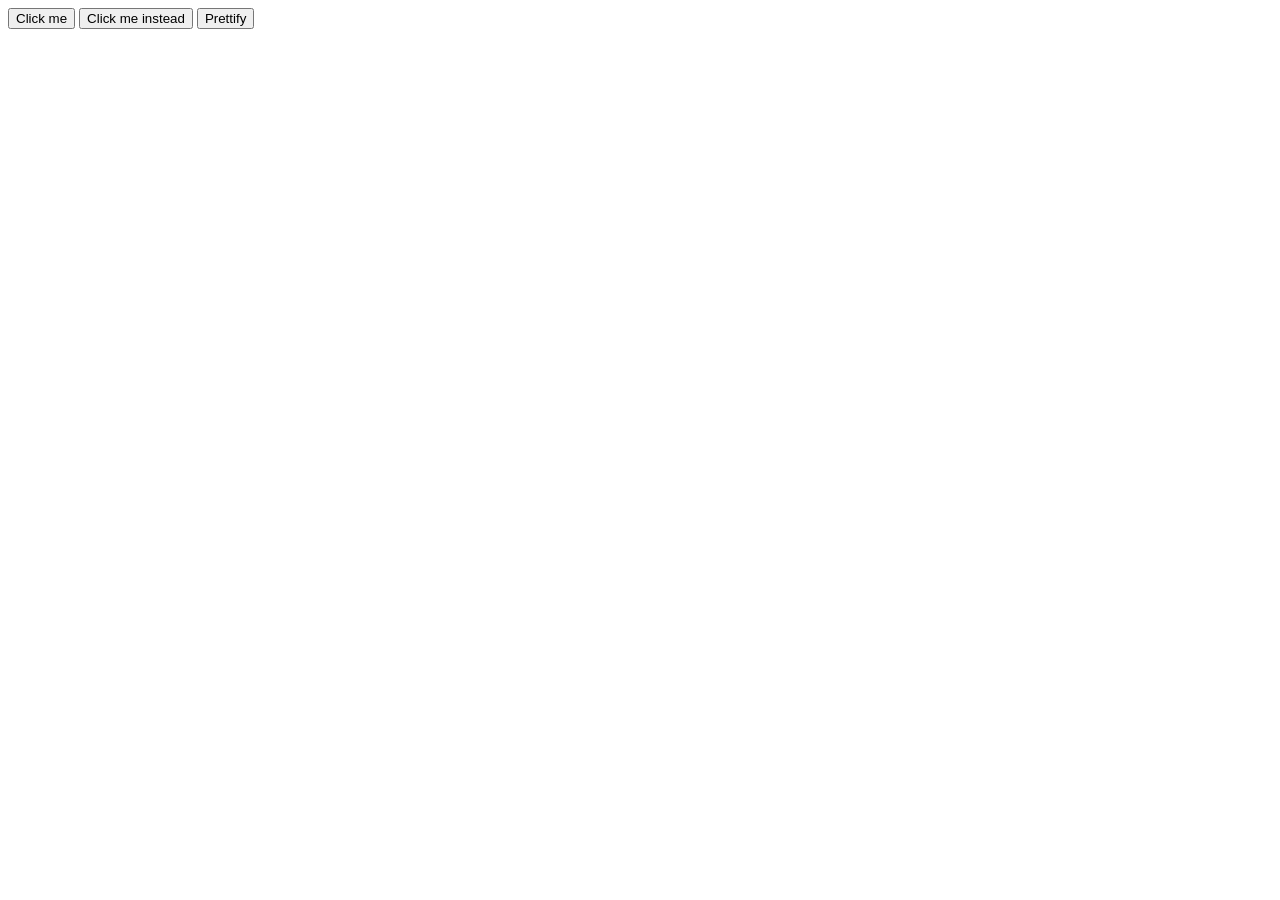
==== events-event-listeners/index.html @ 0d21e402 "Uploaded events-event-listeners" ====
<!DOCTYPE html>
<html lang="en">
<head>
    <meta charset="UTF-8">
    <meta name="viewport" content="width=device-width, initial-scale=1.0">
    <title>Events & Event Listeners</title>
</head>
<body>
    <button id="first">Click me</button>
    <button id="second">Click me instead</button>
    <button id="third">Prettify</button>
<script src="https://ajax.googleapis.com/ajax/libs/jquery/3.3.1/jquery.min.js"></script>
<script src="scripts.js"></script>
</body>
</html>
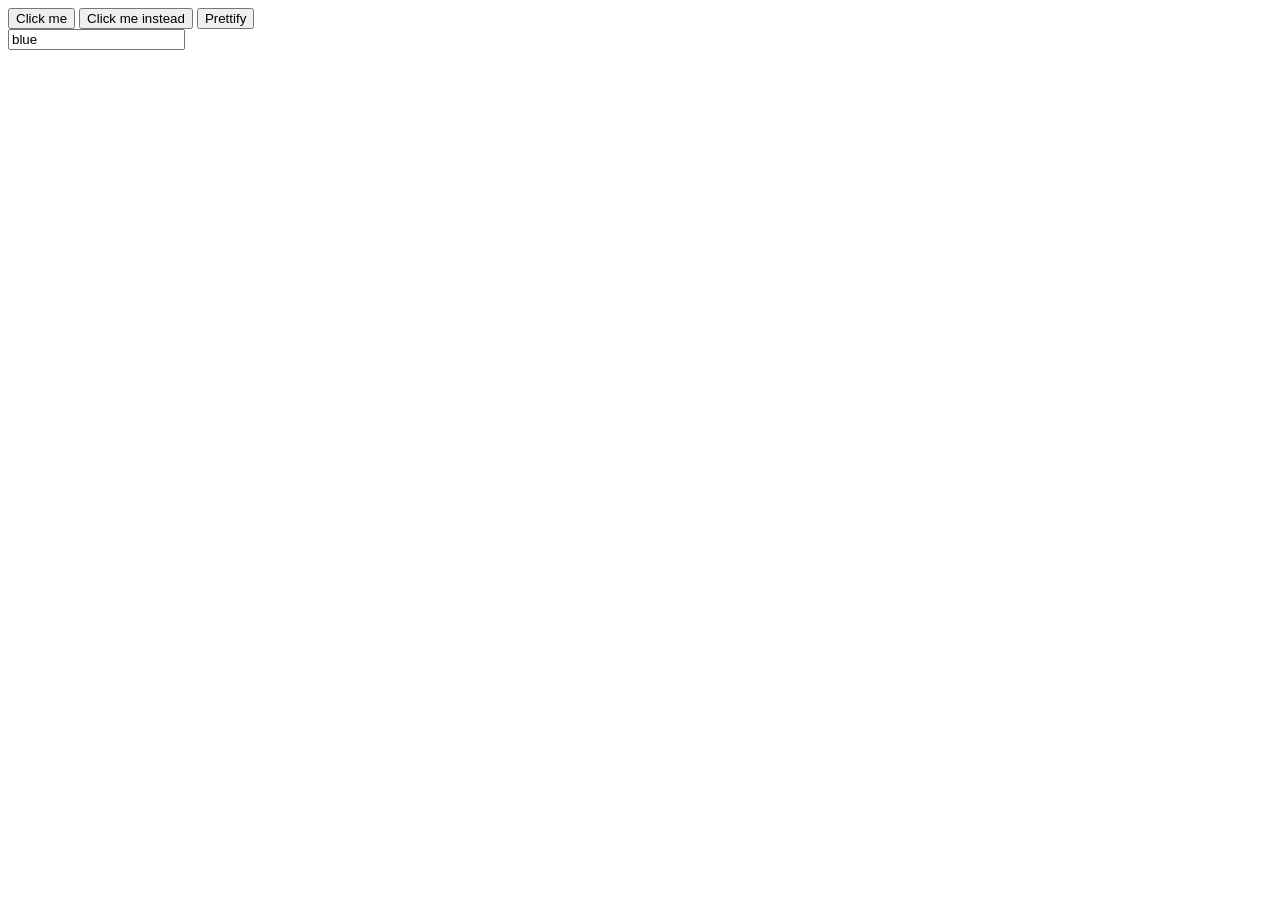
==== commit eea716e9: "updated the events" ====
--- a/events-event-listeners/index.html
+++ b/events-event-listeners/index.html
@@ -8,7 +8,9 @@
 <body>
     <button id="first">Click me</button>
     <button id="second">Click me instead</button>
-    <button id="third">Prettify</button>
+    <button id="third">Prettify</button><br>
+    <input type="text" id="color" value="blue"><br>
+
 <script src="https://ajax.googleapis.com/ajax/libs/jquery/3.3.1/jquery.min.js"></script>
 <script src="scripts.js"></script>
 </body>
